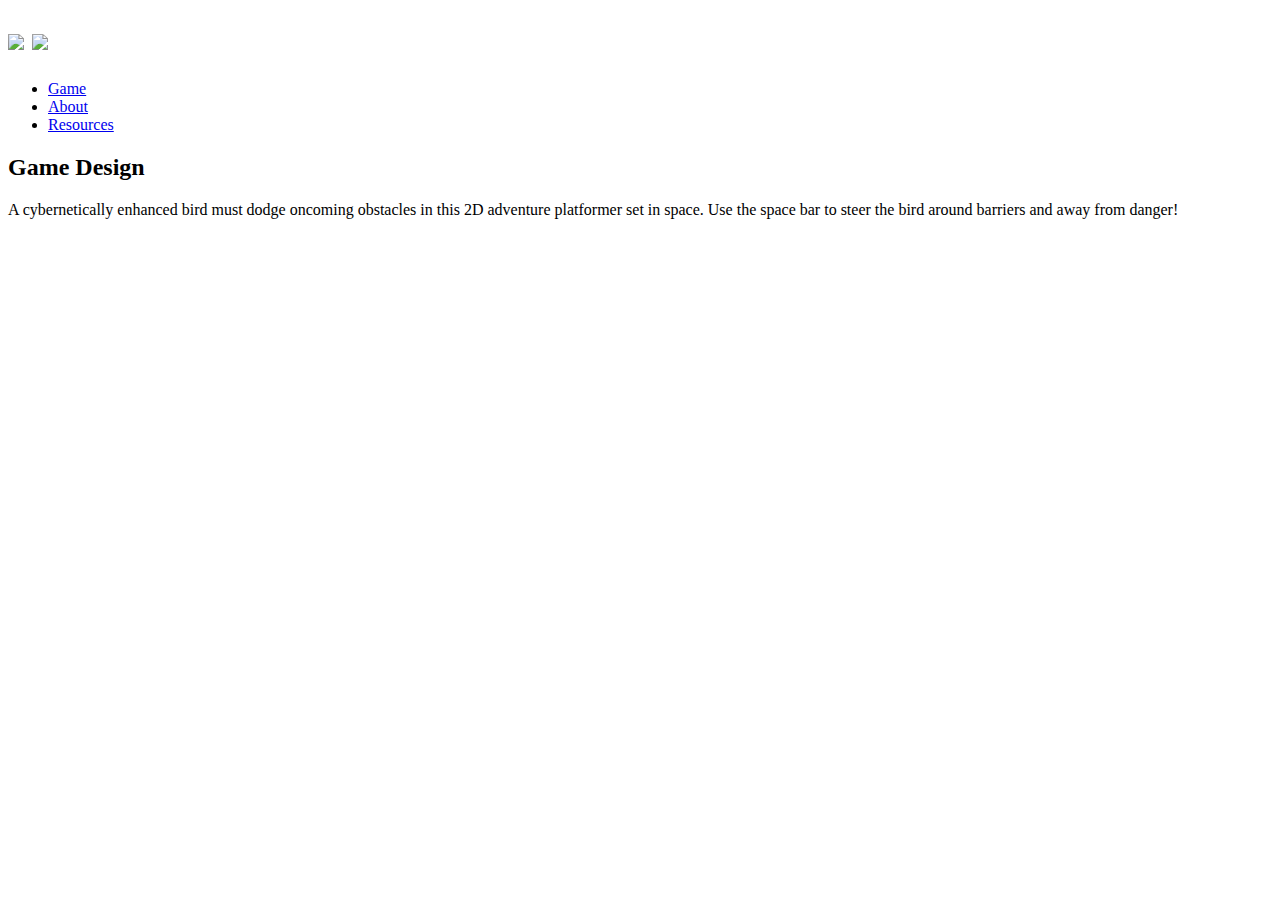
==== design.html @ e7b201f1 "Updated images and deleted old images and comments, added tab icon" ====
<!DOCTYPE html>
<html>

<head>
	<title>About</title>
	<link rel="shortcut icon" href="img/star.ico"/>
	<meta charset="utf-8">
	<meta name="viewport" content="width=device-width, initial-scale=1">
	<link rel="stylesheet" type="text/css" href="css/design.css">
	<link href="https://fonts.googleapis.com/css?family=Lobster|Raleway|ZCOOL+QingKe+HuangYou" rel="stylesheet">
</head>

<body>
	<div class="header center-text">
		<h1> <img src="img/sb_logo_alt3.gif" class="logo" style="height:60px; width:auto;">
		<img src="img/title.png">
		</h1>
	  </div>

	<ul class="navbar">
		<li><a href="index.html">Game</a></li>
		<li><a class="active" href="design.html">About</a></li>
		<li><a href="resources.html">Resources</a></li>
	</ul>
	<div class="bg-image">
	<div class="container">
		<h2>Game Design</h2>
		<p>
			A cybernetically enhanced bird must dodge oncoming obstacles in this 2D adventure platformer set in space.
			Use the space bar to steer the bird around barriers and away from danger!
		</p>
	</div>
</body>

</html>
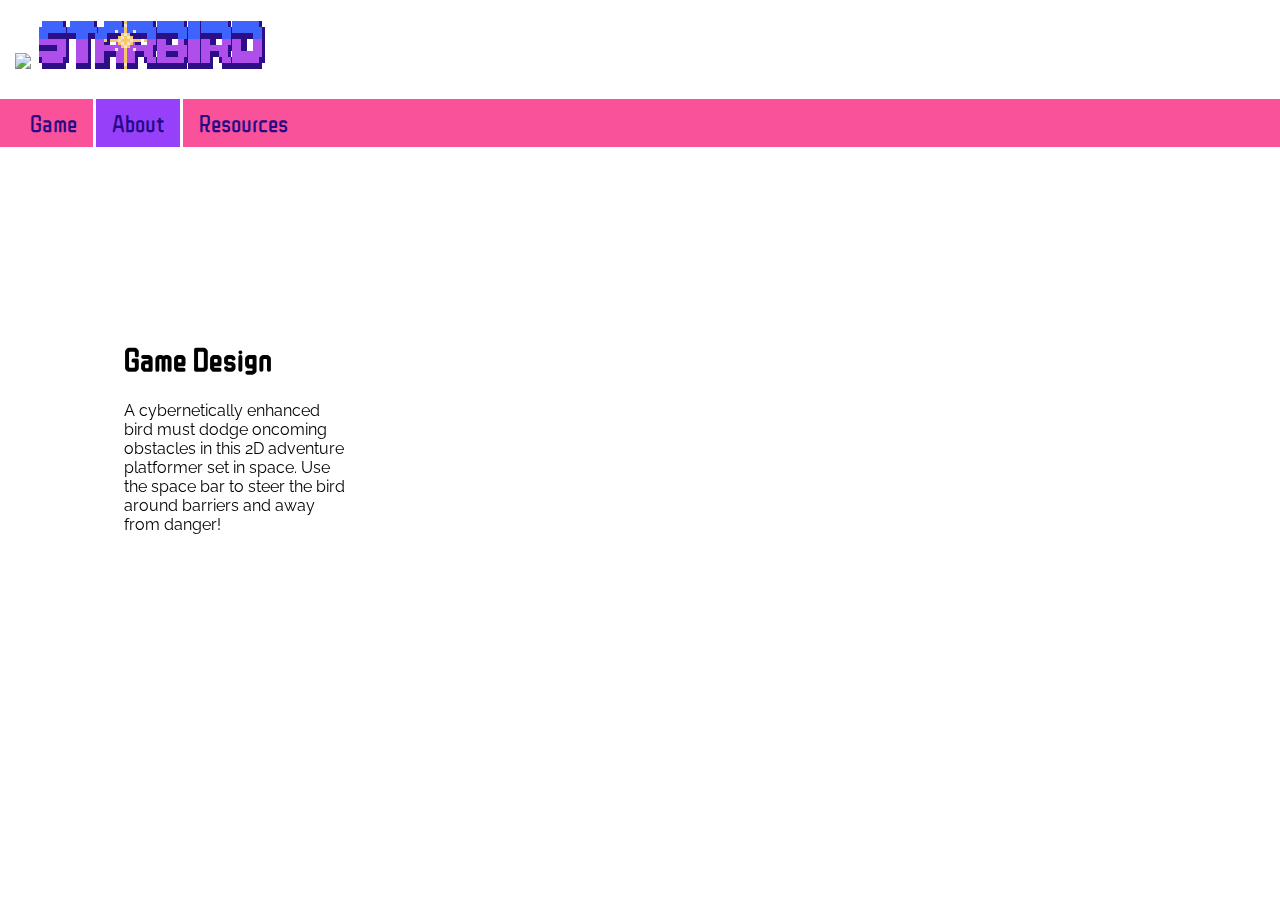
==== commit c9d37d00: "Formatting update. Updated logo." ====
--- a/design.html
+++ b/design.html
@@ -3,7 +3,7 @@
 
 <head>
 	<title>About</title>
-	<link rel="shortcut icon" href="img/star.ico"/>
+	<link rel="shortcut icon" href="img/star.ico" />
 	<meta charset="utf-8">
 	<meta name="viewport" content="width=device-width, initial-scale=1">
 	<link rel="stylesheet" type="text/css" href="css/design.css">
@@ -11,25 +11,32 @@
 </head>
 
 <body>
-	<div class="header center-text">
-		<h1> <img src="img/sb_logo_alt3.gif" class="logo" style="height:60px; width:auto;">
-		<img src="img/title.png">
+	<div class="header">
+		<h1> <img src="img/sb_logo_alt3.gif" class="logo" style="height:60px; width:auto; margin-left: 15px">
+			<img class="" src="img/title.png" alt="SpaceBirds" media="(max-width:200px)">
 		</h1>
-	  </div>
+	</div>
 
 	<ul class="navbar">
 		<li><a href="index.html">Game</a></li>
 		<li><a class="active" href="design.html">About</a></li>
 		<li><a href="resources.html">Resources</a></li>
 	</ul>
-	<div class="bg-image">
 	<div class="container">
-		<h2>Game Design</h2>
-		<p>
-			A cybernetically enhanced bird must dodge oncoming obstacles in this 2D adventure platformer set in space.
-			Use the space bar to steer the bird around barriers and away from danger!
-		</p>
+		<div class="textbox">
+			<h2>Game Design</h2>
+			<p>
+				A cybernetically enhanced bird must dodge oncoming obstacles in this 2D adventure platformer set in space. Use the space
+				bar to steer the bird around barriers and away from danger!
+			</p>
+		</div>
 	</div>
+	<div class="bg-container">
+		<div class="sliding-background">
+			<div class="sliding-galaxies"></div>
+		</div>
+	</div>
+
 </body>
 
-</html>
+</html>--- a/css/design.css
+++ b/css/design.css
@@ -0,0 +1,128 @@
+body {
+  overflow: hidden;
+  padding: 0;
+  margin: 0;
+  border: 0;
+  height: 100%;
+  
+}
+
+header {
+  margin-left: 50px;
+  font-size: 4rem;
+  font-family: 'Raleway', sans-serif;
+  display: inline-block;
+  position: absolute;
+}
+
+h2 {
+  font-family: 'ZCOOL QingKe HuangYou', cursive;
+  font-size: 200%;
+}
+
+p {
+  font-family: 'Raleway', sans-serif;
+  font-size: 1em;
+}
+
+.navbar{
+  font-family: 'ZCOOL QingKe HuangYou', cursive;
+  font-size: 1.5rem;
+  list-style-type: none;
+  margin: 0px -10px;
+  padding: 0;
+  overflow: hidden;
+  background-color: #F9519A;
+  position: sticky;
+  top: 0;
+}
+
+.navbar li{
+  float: left;
+  border-right:3px solid rgb(255, 255, 255);
+}
+
+.navbar li a{
+  display: inline-block;
+  color: #270986;
+  text-align: center;
+  padding: 12px 16px;
+  text-decoration: none;
+}
+
+.navbar li:first-child{
+  margin-left: 1.5rem;
+}
+
+.navbar li:last-child {
+  border-right: none;
+}
+
+.navbar li a:hover:not(.active) {
+  color: #D9C2C2;
+}
+
+.active {
+    background-color: #9740F9;
+}
+
+.container {
+  margin-top: 4rem;
+  margin-left: 5rem;
+  width: 17rem;
+  height: 45%;
+  background-color: rgba(255, 255, 255, .9);
+  position: absolute;
+  display: flex;
+  align-items: center;
+  justify-content: center;
+  flex-direction: column;
+  padding: 20px;
+}
+
+.textbox{
+  padding: 1.5rem;
+}
+
+.bg-container{
+  overflow:hidden;
+  height:550px;
+  width:100%;
+  bottom: 0px;
+}
+
+.sliding-background {
+  position: absolute;
+  background: url("../img/main_bg.png") repeat-x;
+  height:550px;
+  width:12000px;
+  animation-name: scrollBg;
+  animation-duration:600s;
+  animation-timing-function: linear;
+  animation-iteration-count: infinite;
+  z-index: -99;
+}
+
+.sliding-galaxies {
+  position: absolute;
+  background: url("../img/galaxy_layer.png") repeat-x;
+  height:550px;
+  width:6000px;
+  animation-name: scrollGalaxy;
+  animation-duration:600s;
+  animation-timing-function: linear;
+  animation-iteration-count: infinite;
+  z-index: -98;
+}
+
+@keyframes scrollBg {
+  100%{
+    background-position: -6000px;
+  }
+}
+
+@keyframes scrollGalaxy {
+  100% {
+    background-position: -12000px;
+  }
+}